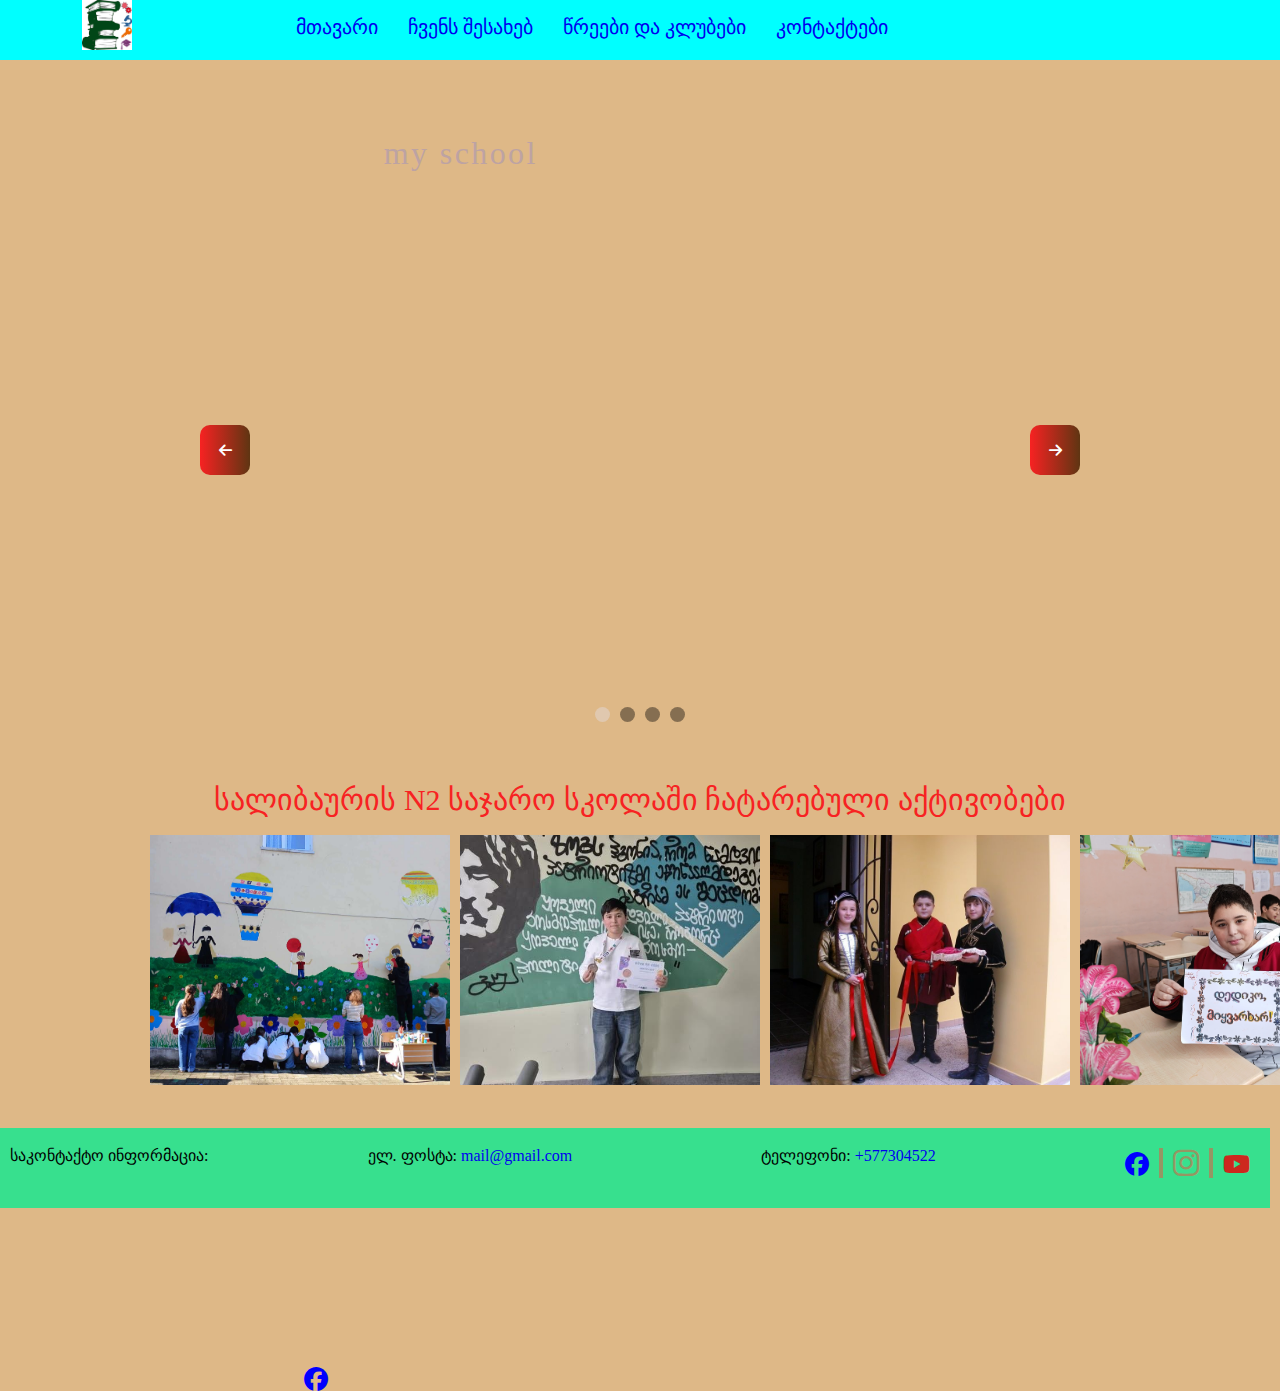
==== index.html @ 8b166938 "kontacti" ====
<!DOCTYPE html>
<html lang="en">
  <head>
    <meta charset="UTF-8" />
    <meta name="viewport" content="width=device-width, initial-scale=1.0" />
    <link rel="icon" href="./images/images.png" />
    <link rel="stylesheet" href="./styles/reset.css" />
    <link rel="stylesheet" href="./styles/fonts.css">
    <link rel="stylesheet" href="./styles/style.css" />
    <link rel="stylesheet"
      href="https://cdnjs.cloudflare.com/ajax/libs/font-awesome/6.7.2/css/all.min.css"
    />
    <link rel="stylesheet" href="./styles/responsive.css" />
    <meta name="description" content="Educational website">
    <meta name="keywords" content="HTML, CSS, JavaScript">
    <meta name="author" content="Tamila bagrationi">

    <meta property="og:url"                content="http://www.nytimes.com/2015/02/19/arts/international/when-great-minds-dont-think-alike.html" />
    <meta property="og:type"               content="article" />
    <meta property="og:title"              content="When Great Minds Don’t Think Alike" />
    <meta property="og:description"        content="How much does culture influence creative thinking?" />
    <meta property="og:image"              content="http://static01.nyt.com/images/2015/02/19/arts/international/19iht-btnumbers19A/19iht-btnumbers19A-facebookJumbo-v2.jpg" />
   
    <script src="./script.js" defer></script>

    <title>myproject/git</title>
  </head>
  
  <body class=other id="home">
  
    <header>
      <div class="header-wraper">
       
        <a href="index.html"
          ><img src="./images/logo.png" class="logo" alt="logo"
        /></a>

        <nav class="navigation" id="navigation">

          <ul>
            <li><a href="index.html" target="_blank">მთავარი</a></li>
            <li><a href="about.html" target="_blank">ჩვენს შესახებ</a></li>
            <li><a href="clubs.html" target="_blank">წრეები და კლუბები</a></li>
            <li><a href="Contact.html" target="_blank">კონტაქტები</a></li>
          </ul>

        </nav>

        <div class="burger" id="burger">
          <i class="fa-solid fa-bars"></i>
        </div>

      </div>
    </header>

    



    <main>

      
       <section class="home" id="home">
        <div>
          <div class="slider" id="slider">
            
           
          </div>
          
          <button class="arrow arrow-left" id="arrow-left">
            <i class="fa-solid fa-arrow-left"></i>
          </button>
  
          <button class="arrow arrow-right" id="arrow-right">
            <i class="fa-solid fa-arrow-right"></i>
          </button>
  
        </div>
      </section>

      <div class="text">
        <h2>სალიბაურის N2 საჯარო სკოლაში ჩატარებული აქტივობები</h2>
      </div>

      <div class="aqtivoba">
        
        <div>
          <img class="aqtivoba__img" src="./images/gakvetili proeqti.jpg" alt="">
        </div>

        <div>
          <img class="aqtivoba__img" src="./images/aleqsi.jpg" alt="">
        </div>

        <div>
          <img class="aqtivoba__img" src="./images/mocekvaveebi.jpg" alt="">
        </div>

        <div>
          <img class="aqtivoba__img" src="./images/dedis dge.jpg" alt="">
        </div>

      </div>

      
    </main>


    <footer>

      <div class="sakontacto">
        <b>საკონტაქტო ინფორმაცია:</b>
    <ul>
        <li><span>ელ. ფოსტა:</span>
        <a href="mailto:mail@gmail.com?subject=The%20subject%20of%20the%20mail">mail@gmail.com</a>
        </li>
    </ul>
    <ul> 
        <li>
        <span>ტელეფონი:</span>
        <a href="tel:+4733378901">+577304522</a>
        </li>
    </ul>

    
    <div class="icons">
        <a href="https://www.facebook.com/groups/1377233679142511" target="_blank"><i class="fa-brands fa-facebook"></i></a>
        <div class="line-line"></div>
        <i class="fa-brands fa-instagram"></i>
        <div class="line-line"></div>
        <a href="https://www.youtube.com/watch?v=rg-N6xDO19E" target="_blank"><i class="fa-brands fa-youtube"></i></a>
    </div>
</div>


     
      <iframe src="https://www.google.com/maps/embed?pb=!1m18!1m12!1m3!1d3022073.4588581575!2d40.71736548085226!3d42.
          29466704304681!2m3!1f0!2f0!3f0!3m2!1i1024!2i768!4f13.
          1!3m3!1m2!1s0x40440cd7e64f626b%3A0x4f907964122d4ac2!2z4YOh4YOQ4YOl4YOQ4YOg4YOX4YOV4YOU4YOa4YOd
          !5e0!3m2!1ska!2sge!4v1733853372534!5m2!1ska!2sge" width="300" height="200" style="border:0;
          " allowfullscreen="" loading="lazy" referrerpolicy="no-referrer-when-downgrade"></iframe>
      <i class="fa-brands fa-facebook"></i> 


    </footer>

      
    
  </body>
</html>
---- styles/fonts.css ----
@font-face {
    font-family: 'ALK Tommaso';
    src: url('../fonts/alk-tommaso-webfont.eot'); /* IE9 Compat Modes */
    src: url('../fonts/alk-tommaso-webfont.eot?#iefix') format('embedded-opentype'), /* IE6-IE8 */
         url('../fonts/alk-tommaso-webfont.woff2') format('woff2'), /* Super Modern Browsers */
         url('../fonts/alk-tommaso-webfont.woff') format('woff'), /* Pretty Modern Browsers */
         url('../fonts/alk-tommaso-webfont.ttf') format('truetype'), /* Safari, Android, iOS */
         url('../fonts/alk-tommaso-webfont.svg#alk_tommasoregular') format('svg'); /* Legacy iOS */
}

@font-face {
    font-family: 'Roboto Condensed';
    src: url('RobotoCondensed-Bold.eot');
    src: url('RobotoCondensed-Bold.eot?#iefix') format('embedded-opentype'),
        url('RobotoCondensed-Bold.woff2') format('woff2'),
        url('RobotoCondensed-Bold.woff') format('woff'),
        url('RobotoCondensed-Bold.ttf') format('truetype'),
        url('RobotoCondensed-Bold.svg#RobotoCondensed-Bold') format('svg');
    font-weight: bold;
    font-style: normal;
    font-display: swap;
}
---- styles/style.css ----
#home{
  background-color: burlywood;

}


header{
       background-color: aqua;
       position: fixed;
       top: 0;
       left: 0;
       width: 100%;
       height: 60px;
       z-index: 3;
       
}

.header-wraper{
    display: flex;
    justify-content: space-around;
    align-items: center;
    width: 1000px;
    font-size: 20px;
           
}

.logo{
    width: 50px;
    height: 50px;
    
}

ul{
    display: flex;
}


li{
    margin-right: 30px;
    
}

a { 
    text-decoration: none;
   
}

a:hover{
  color: blue;
} 

.burger{
    position: relative;    
    display: none;
    font-size: 24px;
    color: #f72222;
   
   }

.fa-bars, .fa-times{
    position: relative;
    top: 10px;
    right: 10px;
}

/* .image-section {
    display: flex;
    align-items: center;
    justify-content: center;
    max-width: 100%;
    width: 100%;
    height: 400px;
    overflow: hidden;
    
  }

  .school-image {
    max-width: 100%;
    width: 1000px;
    height: auto;
    display: block;
    object-fit: cover;
  } */
  
    #slider {
        width: 70%;
        height: 85vh;
        position: relative;
        margin: 0 auto;
  }

      .arrow {
        position: absolute;
        top: 50%;
        transform: translateY(-50%);
        width: 50px;
        height: 50px;
        background-image: linear-gradient(to right, #f72222, #5f3512);
        border-radius: 20%;
        color: white;
        cursor: pointer;
        border: none;
        font-size: 15px;
        z-index: 2;
      }

      .arrow-left {
        left: 200px
      }
      .arrow-right {
        right: 200px;
      }

      .arrow:hover {
        border: 2px solid white;
       
      } 
      .slider-title {
        position: absolute;
        top: 20%;
        left: 30%;
        transform: translate(-50%, -50%);
        font-family: 'Berkshire Swash', cursive;
        font-size: 2rem;
        letter-spacing: 0.15rem;
        color: rgb(189, 163, 163);
        padding: 20px 70px;
        text-align: center;
      }
      
      .dot {
        width: 15px;
        height: 15px;
        border-radius: 50%;
        background-color: rgb(1, 1, 1);
        margin: 5px;
        opacity: 40%;
      }

      .dot.active {
        
        background-color: rgb(228, 225, 234);
      }


      .dots {
        display: flex;
        position: absolute;
        z-index: 100;
        left: 50%;
        transform: translateX(-50%);
        bottom: 5%;
        cursor: pointer;
      }
      
      .errorText{
        color: #f72222;
      }

      #emailText{
        display: block;
        color: #f72222;
        font-size: 20px;
      }


      .about{
        background:rgb(221, 123, 208);
        position: relative;
        top: 60px;
    
    }
    .about .row{
        display: flex;
        align-items: center;
    }
    
    .about .row .image{
        flex:1 1 45rem;
    }
    
    .about .row .image img{
        width: 70%;
        margin-left: 40px;
    }

    .about .row .content{
        padding:20px;
        
    }
    
    .about .row .content h3{
       
        font-size: 4rem;
        color:#fff;
        font-family: 'Italianno', cursive;
       
    }

    .about .row .content p {
        width: 1000px;
    }
    
    .about .row .content p{
        font-size: 1.4rem;
        color:rgb(61, 60, 60);
        padding:1rem 0;
        line-height: 1.2;
    }
    
    .heading{
        font-size: 4rem;
        color:rgb(211, 108, 12);
        font-family: 'Italianno', cursive;
        margin-left: 100px;
        margin-top: 30px;
        
    }


    .text h2{
      margin-top: 20px;
      text-align: center;
      font-size: 30px;
      font-weight: 30px;
      color: #f72222;
    }

    .aqtivoba {
      margin-left: 150px;
      margin-top: 20px;
      max-width: 870px;
      width: 100%;
      display: flex;
      justify-content: space-evenly;
      gap: 10px;
    }

    .aqtivoba__img {
      width: 300px;
      height: 250px;
      object-fit: cover;
      cursor: pointer;
    }

    .aqtivoba__img:hover{
      content: "";
      width: 400px;
      height: 300px;
      opacity: 0,2;
    }

    .sakontacto {
      position: relative;
      top: 20px;
      max-width: 1600px;
      width: 100%;
      height: 80px;
      background-color: rgb(55, 224, 142);
      margin-top: 20px;
      
      padding: 20px;
      bottom: 10px; 
      right: 10px;
      display: flex;
      justify-content: space-between;
  
  }
  .icons {
      
      font-size: 30px; 
      color: rgba(244, 76, 57, 0.503);
      display: flex;
      gap: 10px;
  }
  .icons :hover {
      color: rgb(2, 13, 43);
  }
  .line-line {
      width: 4px;
      height: 30px;
      background-color:rgba(244, 76, 57, 0.503); 
  }
  .fa-youtube {
      color: rgba(227, 14, 14, 0.877);
      font-size: 24px;
  }
  .fa-facebook {
      color: blue;
      font-size: 24px;
  }


  .div-contact {
    display: flex;
    justify-content: space-evenly;
    margin-top: 50px;
    padding: 30px;
    font-weight: bold;
    gap: 30px;
    background-color: rgb(238, 215, 235);
}
.div-contact h2 {
    font-family: 'BPG WEB 002 Caps';
    font-size: 24px;
    color: rgb(232, 232, 238);
}
.div-li {
    margin-top: 100px;
    padding-top: 10px;
    color: rgb(12, 27, 6);

}
---- styles/responsive.css ----
@media(max-width:768px){
    .burger{
        display: block;
        margin-right: 100px;
        font-size: 24px;
        
    }

    .navigation{
        display: none;
    }

    .activeNavigation{
        display: block;
                
    }
    
    navigation.activeNavigation{
        display: block;
    }
    

    .navigation{
        flex-direction: column;
        background-color: rgb(194, 139, 165);
        position: absolute;
        right: 50px;
        top: 70px;
        width: 200px;
        height: 200px;
    }
    
    ul{
        flex-direction: column;
        align-items:center;
        
    }

}
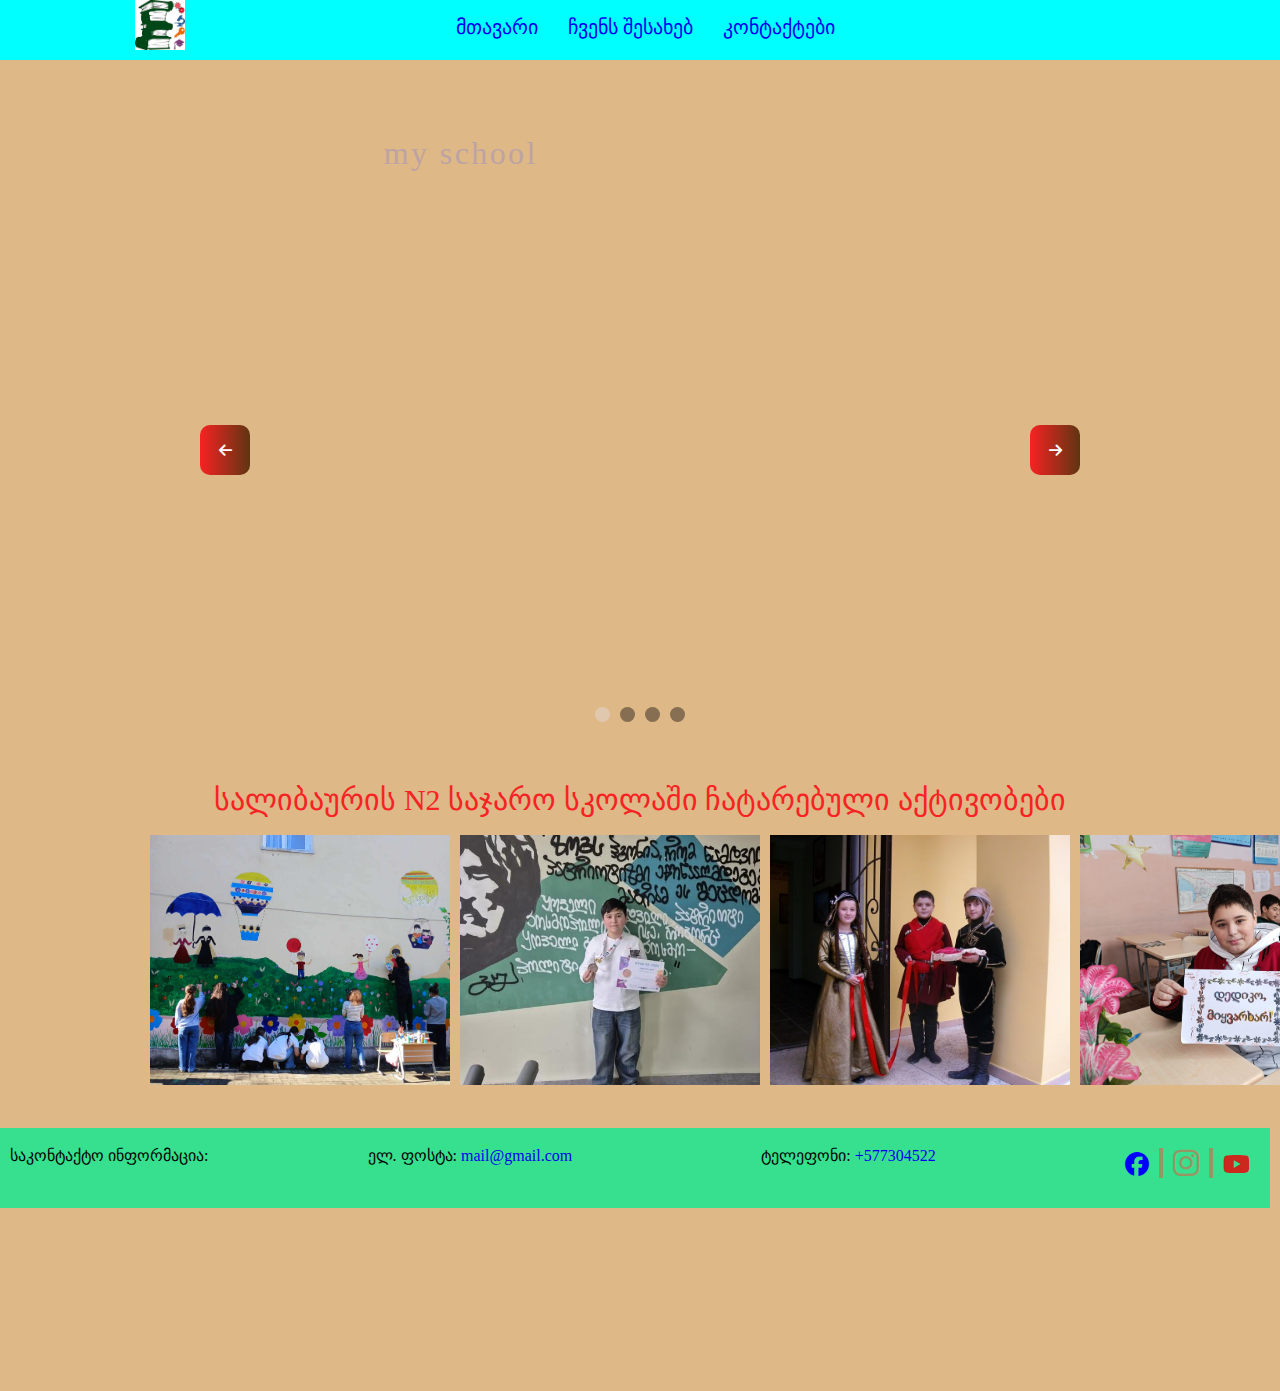
==== commit d7d38f91: "acardion" ====
--- a/index.html
+++ b/index.html
@@ -40,7 +40,7 @@
           <ul>
             <li><a href="index.html" target="_blank">მთავარი</a></li>
             <li><a href="about.html" target="_blank">ჩვენს შესახებ</a></li>
-            <li><a href="clubs.html" target="_blank">წრეები და კლუბები</a></li>
+            <!-- <li><a href="clubs.html" target="_blank">წრეები და კლუბები</a></li> -->
             <li><a href="Contact.html" target="_blank">კონტაქტები</a></li>
           </ul>
 
@@ -124,7 +124,7 @@
 
     
     <div class="icons">
-        <a href="https://www.facebook.com/groups/1377233679142511" target="_blank"><i class="fa-brands fa-facebook"></i></a>
+        <a href="https://www.facebook.com/groups/137723367" target="_blank"><i class="fa-brands fa-facebook"></i></a>
         <div class="line-line"></div>
         <i class="fa-brands fa-instagram"></i>
         <div class="line-line"></div>
@@ -139,7 +139,7 @@
           1!3m3!1m2!1s0x40440cd7e64f626b%3A0x4f907964122d4ac2!2z4YOh4YOQ4YOl4YOQ4YOg4YOX4YOV4YOU4YOa4YOd
           !5e0!3m2!1ska!2sge!4v1733853372534!5m2!1ska!2sge" width="300" height="200" style="border:0;
           " allowfullscreen="" loading="lazy" referrerpolicy="no-referrer-when-downgrade"></iframe>
-      <i class="fa-brands fa-facebook"></i> 
+      
 
 
     </footer>
--- a/styles/style.css
+++ b/styles/style.css
@@ -311,7 +311,80 @@
     color: rgb(12, 27, 6);
 
 }
+ 
+.acrd {
+  margin: 20px;
+}
+
+.acordion {
+  max-width: 1400px;
+  width: 100%;
+  margin: 0 auto;
+}
+  .wraper-body {
+  background-color: rgb(233, 114, 78);
+  max-width: 1000px;
+  width: 100%;
+  margin: 0 auto;
+  border-radius: 20px;
+}
+ .acordion-container {
+  max-width: 870px;
+  width: 100%;
+  margin: 0 auto;
   
+}
+.fontColor {
+  color: rgb(8, 8, 19);
+}
+.fontSize {
+  font-size: 20px;
+}
+
+.acordion-title {
+  position: relative;
+  padding: 30px 0;
+  cursor: pointer;
+}
+ .acordion-title::before {
+  content: "+";
+  position: absolute;
+  top: 50px;
+  transform: translateY(-50%);
+  right: 20px;
+  font-size: 25px;
+}
+ .acordion h2 {
+  font-size: 30px;
+  padding-top: 80px;
+}
+ .last {
+  padding-bottom: 80px;
+}
+
+.acordion-description {
+  width: 100%;
+  font-size: 16px;
+  height: 0;
+  overflow: hidden;
+}
+
+.line {
+  width: 100%;
+  height: 0.5px;
+  background-color: azure;
+}
+
+.acordion-container.active .acordion-description {
+  height: 200px;
+  padding: 10px;
+}
+
+.acordion-container.active .acordion-title::before {
+  content: "-";
+  font-size: 25px;
+}
+  
     
      
 
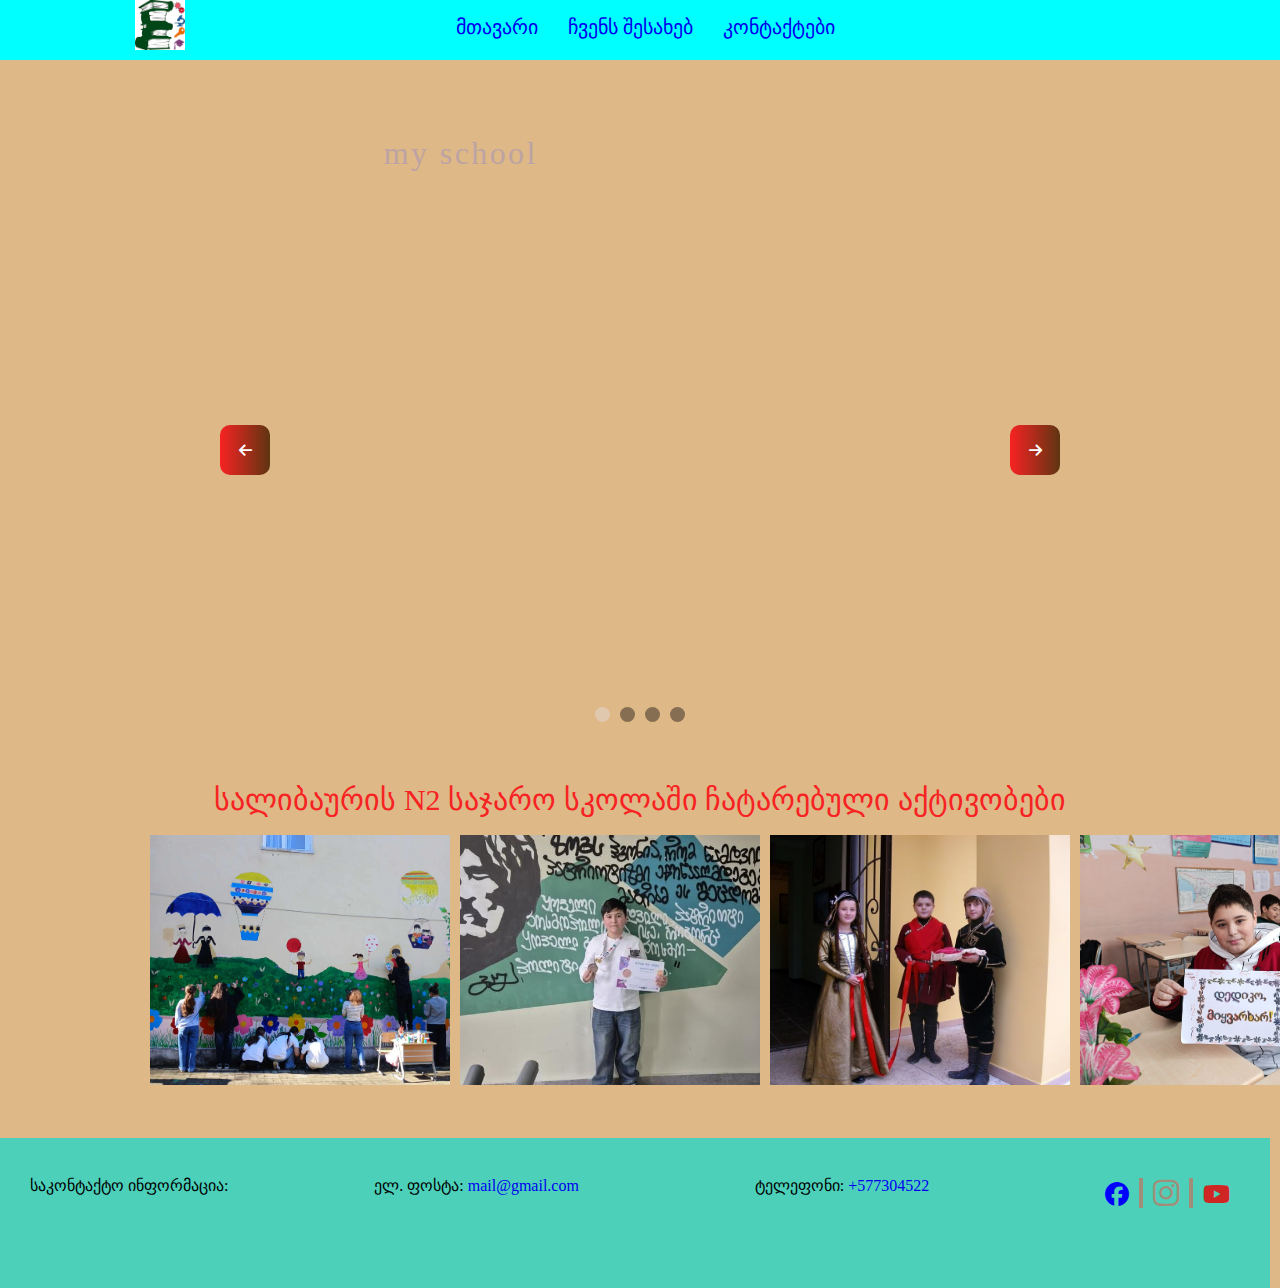
==== commit d776b196: "sakontaqto change" ====
--- a/index.html
+++ b/index.html
@@ -15,10 +15,10 @@
     <meta name="keywords" content="HTML, CSS, JavaScript">
     <meta name="author" content="Tamila bagrationi">
 
-    <meta property="og:url"                content="http://www.nytimes.com/2015/02/19/arts/international/when-great-minds-dont-think-alike.html" />
+    <meta property="og:url"                content="https://tamilabagrationi.github.io/myproject/" />
     <meta property="og:type"               content="article" />
-    <meta property="og:title"              content="When Great Minds Don’t Think Alike" />
-    <meta property="og:description"        content="How much does culture influence creative thinking?" />
+    <meta property="og:title"              content="myproject" />
+    <meta property="og:description"        content="my school" />
     <meta property="og:image"              content="http://static01.nyt.com/images/2015/02/19/arts/international/19iht-btnumbers19A/19iht-btnumbers19A-facebookJumbo-v2.jpg" />
    
     <script src="./script.js" defer></script>
@@ -41,7 +41,7 @@
             <li><a href="index.html" target="_blank">მთავარი</a></li>
             <li><a href="about.html" target="_blank">ჩვენს შესახებ</a></li>
             <!-- <li><a href="clubs.html" target="_blank">წრეები და კლუბები</a></li> -->
-            <li><a href="Contact.html" target="_blank">კონტაქტები</a></li>
+            <li><a href="contact.html" target="_blank">კონტაქტები</a></li>
           </ul>
 
         </nav>
@@ -102,7 +102,7 @@
 
       </div>
 
-      
+     
     </main>
 
 
@@ -134,11 +134,11 @@
 
 
      
-      <iframe src="https://www.google.com/maps/embed?pb=!1m18!1m12!1m3!1d3022073.4588581575!2d40.71736548085226!3d42.
+      <!-- <iframe src="https://www.google.com/maps/embed?pb=!1m18!1m12!1m3!1d3022073.4588581575!2d40.71736548085226!3d42.
           29466704304681!2m3!1f0!2f0!3f0!3m2!1i1024!2i768!4f13.
           1!3m3!1m2!1s0x40440cd7e64f626b%3A0x4f907964122d4ac2!2z4YOh4YOQ4YOl4YOQ4YOg4YOX4YOV4YOU4YOa4YOd
           !5e0!3m2!1ska!2sge!4v1733853372534!5m2!1ska!2sge" width="300" height="200" style="border:0;
-          " allowfullscreen="" loading="lazy" referrerpolicy="no-referrer-when-downgrade"></iframe>
+          " allowfullscreen="" loading="lazy" referrerpolicy="no-referrer-when-downgrade"></iframe> -->
       
 
 
--- a/styles/style.css
+++ b/styles/style.css
@@ -105,10 +105,10 @@
       }
 
       .arrow-left {
-        left: 200px
+        left: 220px
       }
       .arrow-right {
-        right: 200px;
+        right: 220px;
       }
 
       .arrow:hover {
@@ -252,20 +252,20 @@
 
     .sakontacto {
       position: relative;
-      top: 20px;
+      top: 30px;
       max-width: 1600px;
       width: 100%;
-      height: 80px;
-      background-color: rgb(55, 224, 142);
+      height: 150px;
+      background-color: rgb(76, 208, 186);
       margin-top: 20px;
-      
-      padding: 20px;
+      padding: 40px;
       bottom: 10px; 
       right: 10px;
       display: flex;
       justify-content: space-between;
   
   }
+  
   .icons {
       
       font-size: 30px; 
@@ -302,12 +302,12 @@
 }
 .div-contact h2 {
     font-family: 'BPG WEB 002 Caps';
-    font-size: 24px;
+    font-size: 30px;
     color: rgb(232, 232, 238);
 }
 .div-li {
     margin-top: 100px;
-    padding-top: 10px;
+    padding-top: 2%;
     color: rgb(12, 27, 6);
 
 }
@@ -387,6 +387,19 @@
   
     
      
-
-
-    +/* .review{
+  background:rgb(221, 178, 123);
+  margin-bottom:30px;
+  height: 500px;
+  align-items: center;
+}
+.reviewTitle{
+  font-size: 50px;
+  color: #5f3512;
+  margin-top: 70px;
+  margin-bottom: 60px;
+  margin-left: 100px;
+  margin-left: 100px;
+  font-family: 'Italianno', cursive;
+}
+
